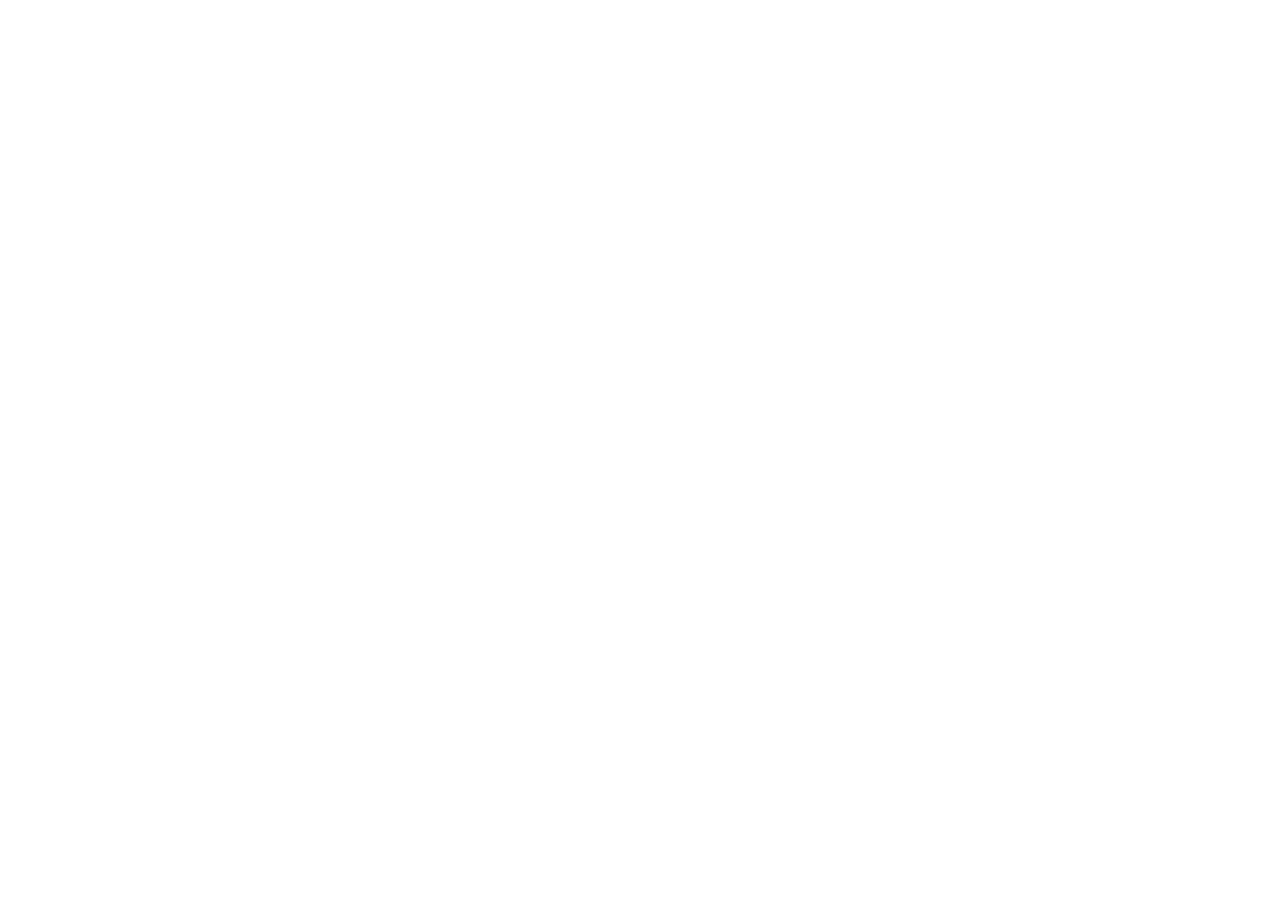
==== index.html @ 014f6d16 "Add files via upload" ====
<!DOCTYPE html>
<html lang="pt-br"
<head>
    <meta charset="UTF-8">
    <meta name="viewport" content="width=device-width, initial-scale=1.0">
    <title>Document</title>
    <body></body>
</head>
<body>
</body>
</html>
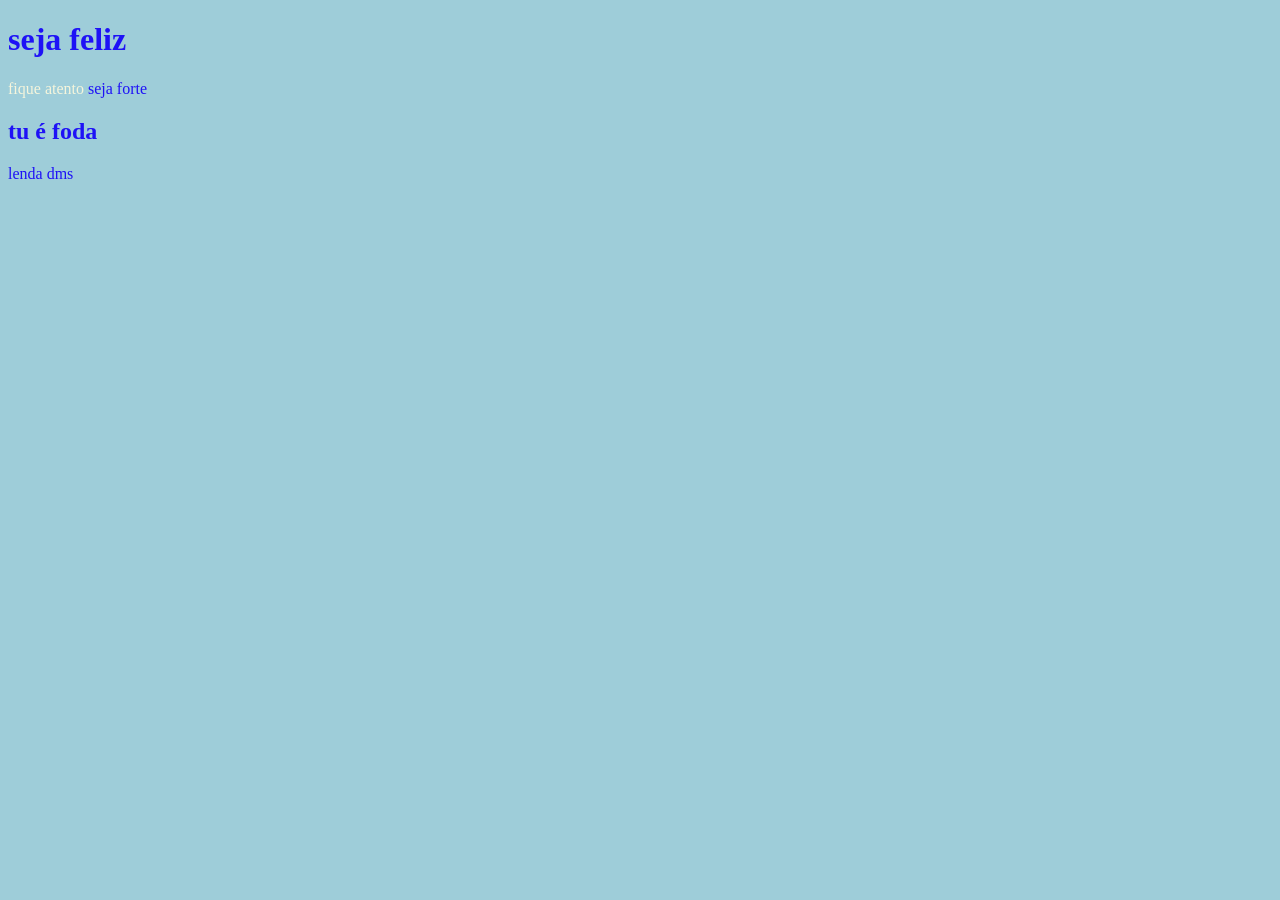
==== commit d4af9f11: "up" ====
--- a/index.html
+++ b/index.html
@@ -1,11 +1,24 @@
 <!DOCTYPE html>
-<html lang="pt-br"
+<html lang="pt-br">
 <head>
     <meta charset="UTF-8">
     <meta name="viewport" content="width=device-width, initial-scale=1.0">
     <title>Document</title>
-    <body></body>
+    <style>
+         body{
+            background-color: rgba(23, 136, 164, 0.414);
+            color: rgba(23, 7, 248, 0.948);
+         }
+  </style>
+  <link rel="stylesheeet" href="style.css">
+  
 </head>
 <body>
-</body>
-</html>+        <h1>seja feliz</h1>
+            <span style="color: beige;">fique atento
+            </span>
+            seja forte </h1>
+            <h2>tu é foda</h2>
+            <p>lenda dms</p>
+ </body>
+ <html>
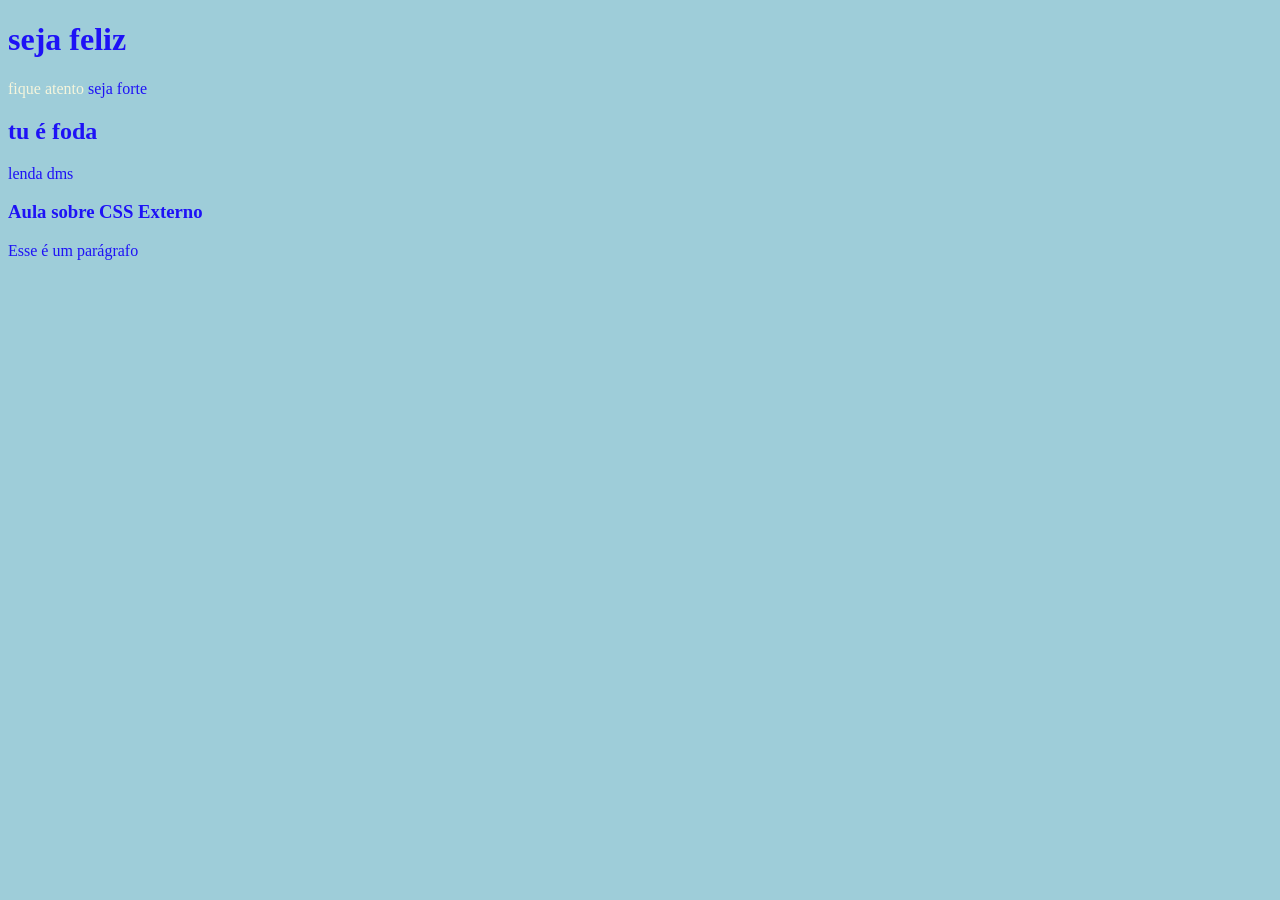
==== commit 0958d3ce: "Add files via upload" ====
--- a/index.html
+++ b/index.html
@@ -11,7 +11,6 @@
          }
   </style>
   <link rel="stylesheeet" href="style.css">
-  
 </head>
 <body>
         <h1>seja feliz</h1>
@@ -20,5 +19,7 @@
             seja forte </h1>
             <h2>tu é foda</h2>
             <p>lenda dms</p>
+      <h3>Aula sobre CSS Externo</h3>      
+      <p>Esse é um parágrafo</p>
  </body>
  <html>
--- a/style.css
+++ b/style.css
@@ -0,0 +1,3 @@
+h3{  
+    color:coral;
+}
